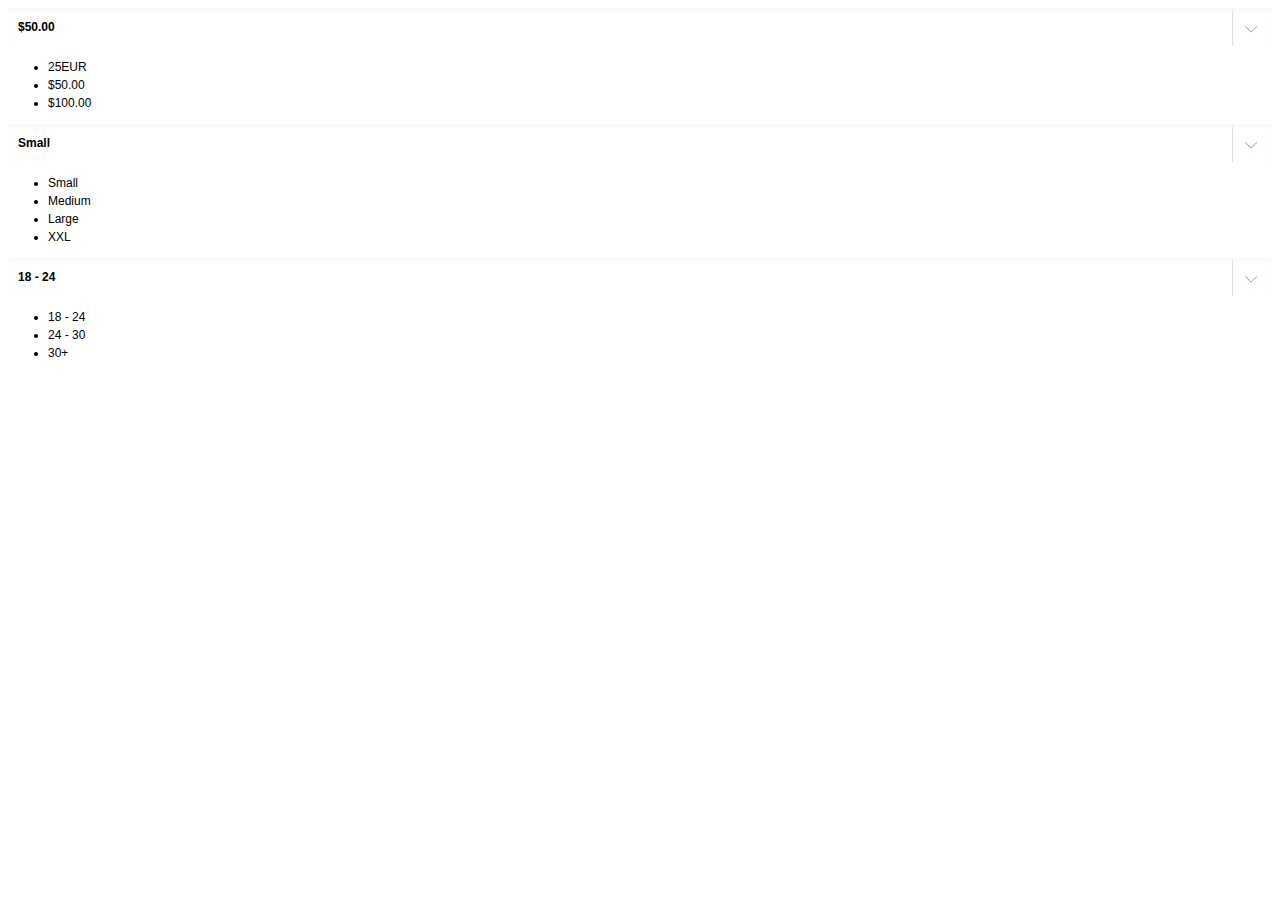
==== index.html @ fc11912f "First changes for version 2" ====
<!doctype html>
<!--[if lt IE 7]> <html class="no-js lt-ie9 lt-ie8 lt-ie7 oldie" lang="en"> <![endif]-->
<!--[if IE 7]>    <html class="no-js lt-ie9 lt-ie8 oldie" lang="en"> <![endif]-->
<!--[if IE 8]>    <html class="no-js lt-ie9 oldie" lang="en"> <![endif]-->
<!--[if gt IE 8]><!--> <html class="no-js" lang="en"> <!--<![endif]-->
<head>
  <meta charset="utf-8">
  <meta http-equiv="X-UA-Compatible" content="IE=edge,chrome=1">
  <title>Choice JS Demo</title>
  <meta name="description" content="">
  <meta name="viewport" content="width=device-width">

  <link rel="stylesheet" href="css/choicejs.css" />

</head>
<body>
  <!--[if lt IE 7]><p class=chromeframe>Your browser is <em>ancient!</em> <a href="http://browsehappy.com/">Upgrade to a different browser</a> or <a href="http://www.google.com/chromeframe/?redirect=true">install Google Chrome Frame</a> to experience this site.</p><![endif]-->

  <select name="choice" id="" class="select">
  	<option value="25EUR">$25.00</option>
  	<option selected>$50.00</option>
  	<option>$100.00</option>
  </select>

<select name="choice" id="" class="select">
    <option>Small</option>
    <option>Medium</option>
    <option>Large</option>
    <option>XXL</option>
  </select>

    <select name="choice" id="" class="select">
    <option>18 - 24</option>
    <option>24 - 30</option>
    <option>30+</option>
  </select>


  <script src="http://ajax.googleapis.com/ajax/libs/jquery/1.7.1/jquery.min.js"></script>
  <script src="src/choice.js"></script>
  <script type="text/javascript">
  	$(function(){
  		$('.select').choice();
  	});
  </script>

</body>
</html>
---- css/choicejs.css ----
body {
    font-family:arial, helvetica, sans-serif;
    font-size:12px;
    line-height:18px;
  }

  

/* == CHOICEJS - Feel free to customize the selectbox however. Heres a quick and simple theme == */


  .Choice {
    width:300px;
    border:solid 1px #ddd;
    margin:20px;
    position:relative;
  }

  .ListChoice {
    margin:0;
    padding:0;
    list-style:none;
      display:block;
      position:absolute;
      top:39px;
      left:-1px;
      width:300px;
      background-color:#fff;
      z-index:888;
      border-left:solid 1px #ddd;
      border-right :solid 1px #ddd;;
  }

  .ListChoice li {
    display:block;
    padding:10px;
    border-bottom:solid 1px #ddd;
    cursor:pointer;
  }

.ListChoice li:hover {
  background-color:#f9f9f9;
}

  .ChoiceCurrent {
    font-weight:bold;
    display:block;
    padding:10px;
    cursor:pointer;
    box-shadow:inset 0px 3px 3px #f9f9f9;
    background-image:url('../img/choicebg.jpg');
    background-repeat:no-repeat;
    background-position: top right;
  }

.ChoiceCurrent:hover {
  background-image:url('../img/choicebgHover.jpg');
}

a {
  color:#09c;
  text-decoration:none;
}
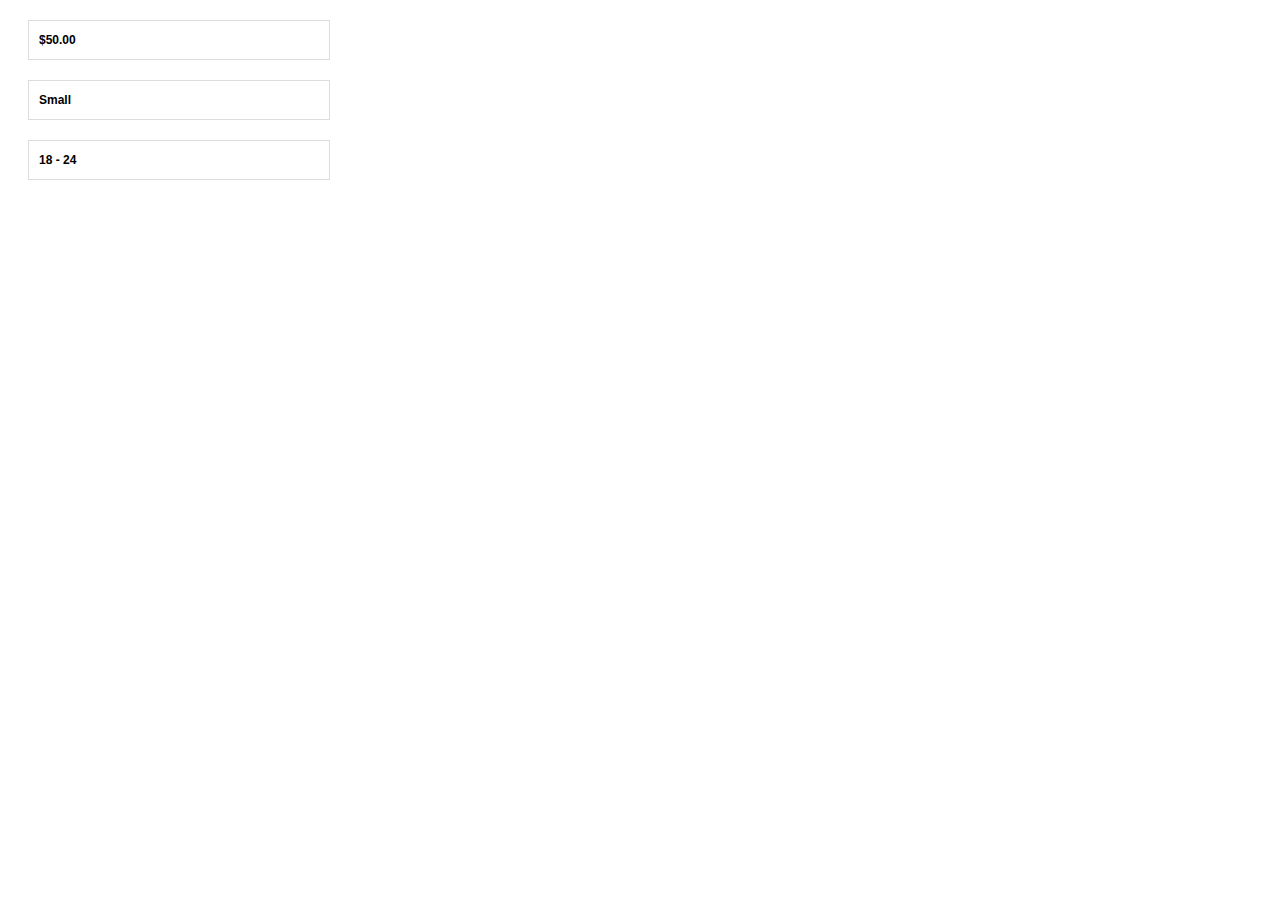
==== commit 1756ed7f: "changed demo to html" ====
--- a/index.html
+++ b/index.html
@@ -10,16 +10,16 @@
   <meta name="description" content="">
   <meta name="viewport" content="width=device-width">
 
-  <link rel="stylesheet" href="css/choicejs.css" />
+  <link rel="stylesheet" href="css/choice.css" />
 
 </head>
 <body>
   <!--[if lt IE 7]><p class=chromeframe>Your browser is <em>ancient!</em> <a href="http://browsehappy.com/">Upgrade to a different browser</a> or <a href="http://www.google.com/chromeframe/?redirect=true">install Google Chrome Frame</a> to experience this site.</p><![endif]-->
 
   <select name="choice" id="" class="select">
-  	<option value="25EUR">$25.00</option>
-  	<option selected>$50.00</option>
-  	<option>$100.00</option>
+  	<option value="25.00">$25.00</option>
+  	<option value="50.00" selected>$50.00</option>
+  	<option value="100.00">$100.00</option>
   </select>
 
 <select name="choice" id="" class="select">
--- a/css/choice.css
+++ b/css/choice.css
@@ -0,0 +1,52 @@
+body {
+	font-family:arial, helvetica, sans-serif;
+	font-size:12px;
+	line-height:18px;
+}
+
+
+
+/* == CHOICEJS - Feel free to customize the selectbox however. Heres a quick and simple theme == */
+
+
+.ChoiceJS {
+	width:300px;
+	border:solid 1px #ddd;
+	margin:20px;
+	position:relative;
+}
+
+.ChoiceList {
+	margin: 0;
+	padding: 0;
+	list-style: none;
+	position: absolute;
+	top: 100%;
+	left: -1px;
+	background-color: #fff;
+	z-index: 9999;
+	border:solid 1px #ddd;
+	border-top: 0;
+	overflow: auto;
+}
+
+.ChoiceCurrent, .ChoiceList li {
+	display: block;
+	padding: 10px;
+	cursor: pointer;
+}
+
+.ChoiceList li {
+	border-top: solid 1px #ddd;
+}
+
+.ChoiceList li:hover {
+	background-color: #eee;
+}
+
+.ChoiceCurrent {
+	font-weight: bold;
+}
+
+
+
